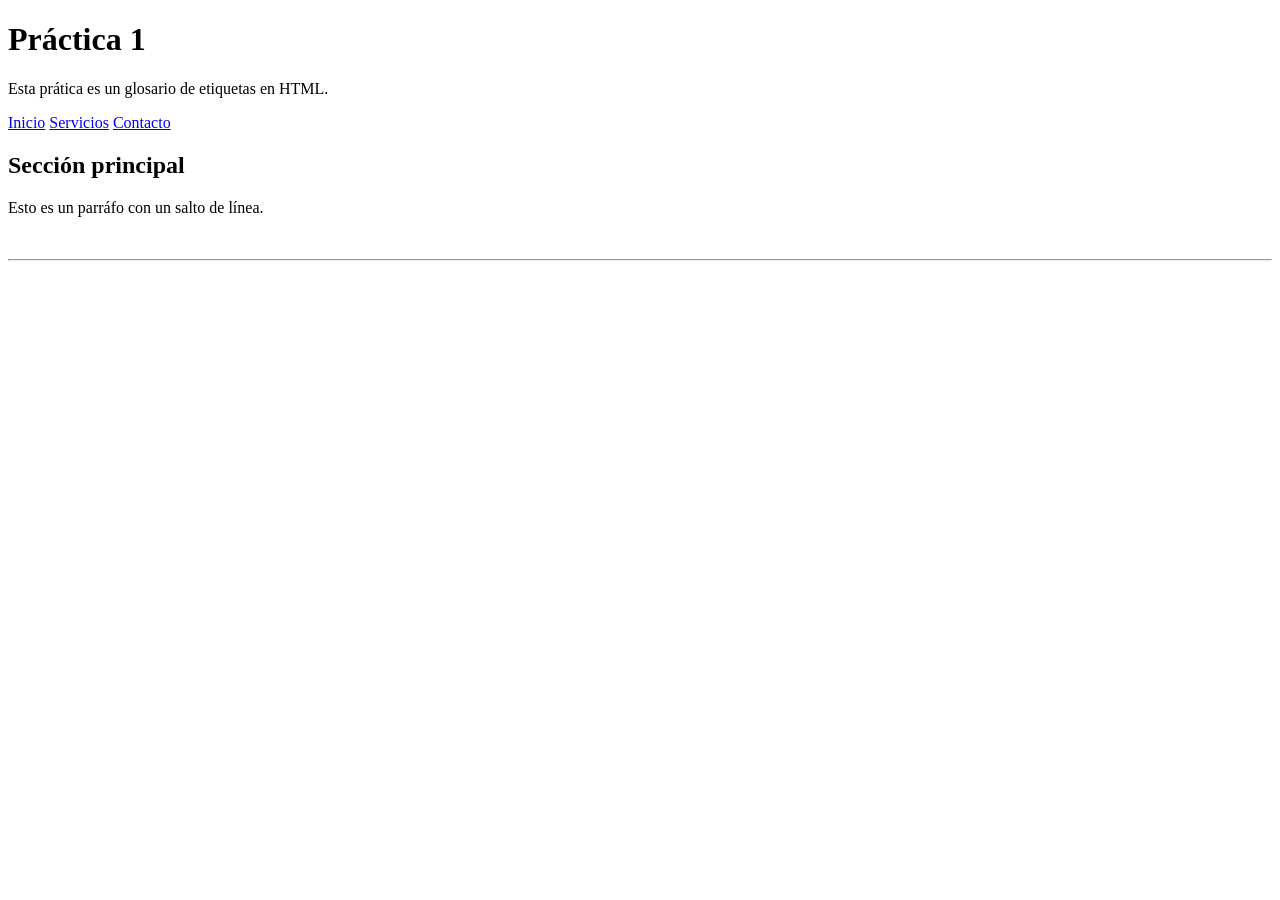
==== etiquetas/index.html @ 6b505ebb "Glosario de Etiquetas" ====
<!DOCTYPE html>
<html lang="en"> <!--Es el lenguaje que se establece en inglés-->
<head> <!--Es la cabeza donde va lo que se va a usar y los sustancial-->
    <meta charset="UTF-8">
    <meta name="viewport" content="width=device-width, initial-scale=1.0">
    <link rel="stylesheet" href="styles.css"> <!--Sirve para enlazar el css-->
    <title>Glosario de Etiquetas</title> <!--Esta etiqueta sirve para ponerle un título al documento-->
</head> <!--Es la cabeza donde va lo que se va a usar y los sustancial-->
<body> <!--Es el cuerpo donde va todo lo del proyecto-->
    <header> <!--Es el encabezado del proyecto-->
        <h1>Práctica 1</h1> <!--Es el título principal del proyecto-->
        <p>Esta prática es un glosario de etiquetas en HTML.</p> <!--Es para poner un parrafo-->
        
        <nav> <!--Esta etiqueta sirve para crear un -->
            <a href="#">Inicio</a> <!--Son los hipervínculos para llegar al destino de algún lugar en la página-->
            <a href="#">Servicios</a> <!--Son los hipervínculos para llegar al destino de algún lugar en la página-->
            <a href="#">Contacto</a> <!--Son los hipervínculos para llegar al destino de algún lugar en la página-->
        </nav>
    </header> <!--Es el encabezado del proyecto-->

    <main> <!--Es el contenido principal-->
        <section> <!--Es una sección-->
            <h2>Sección principal</h2> <!--Subtítulo del proyecto-->
            <p>Esto es un parráfo con un salto de línea.</p> <!--Es un parrafo-->
            <br> <!--Es un salto de línea-->
            <hr> <!--Es una línea horizontal-->
        </section> <!--Es una sección-->
    </main> <!--Es el contenido principal-->
    
</body> <!--Es el cuerpo donde va todo lo del proyecto-->
</html> <!--Es el lenguaje que se establece en inglés-->
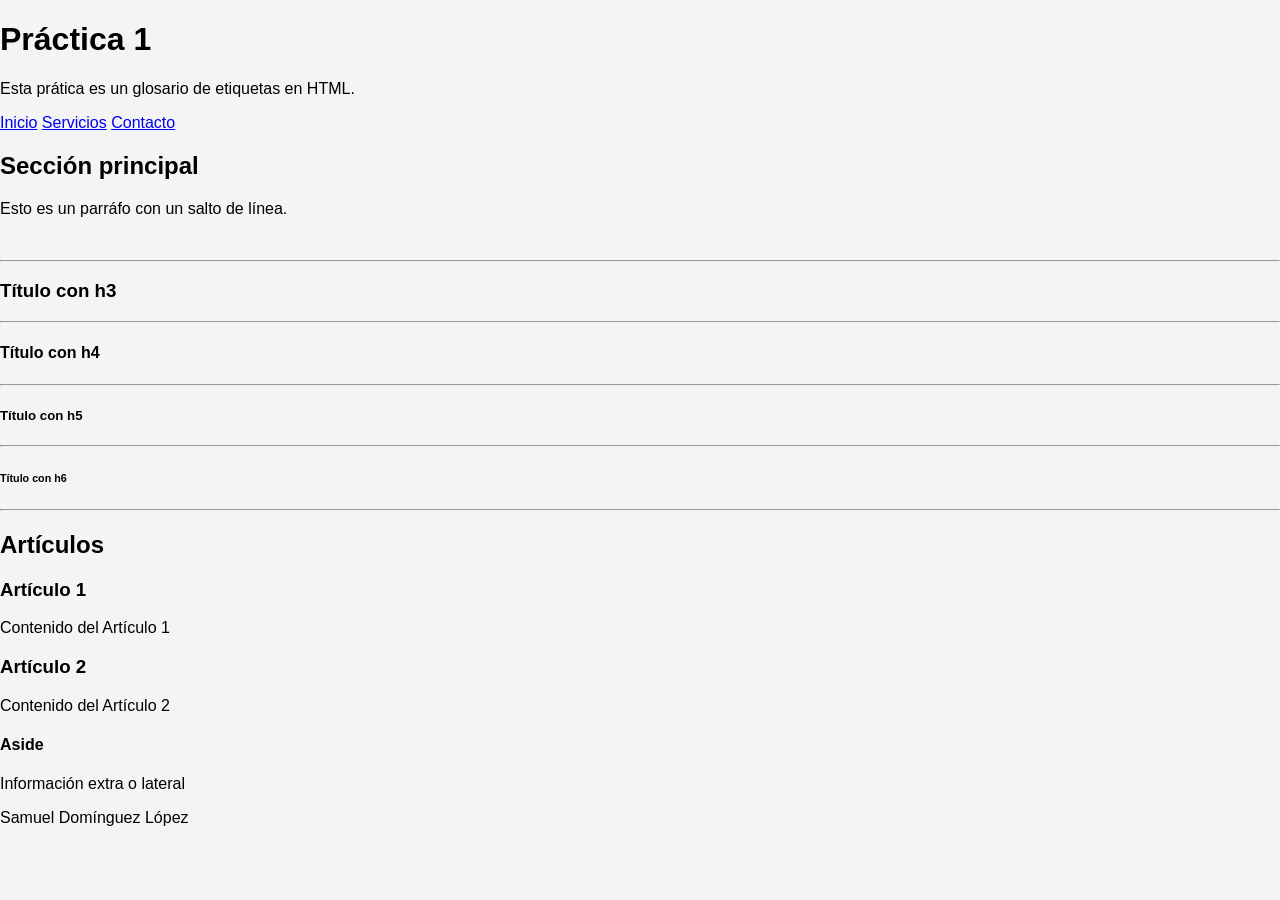
==== commit 77d2f04b: "Glosario de etiquetas terminado" ====
--- a/etiquetas/index.html
+++ b/etiquetas/index.html
@@ -11,11 +11,11 @@
         <h1>Práctica 1</h1> <!--Es el título principal del proyecto-->
         <p>Esta prática es un glosario de etiquetas en HTML.</p> <!--Es para poner un parrafo-->
         
-        <nav> <!--Esta etiqueta sirve para crear un -->
+        <nav> <!--Esta etiqueta sirve para crear un menú de navegación-->
             <a href="#">Inicio</a> <!--Son los hipervínculos para llegar al destino de algún lugar en la página-->
             <a href="#">Servicios</a> <!--Son los hipervínculos para llegar al destino de algún lugar en la página-->
             <a href="#">Contacto</a> <!--Son los hipervínculos para llegar al destino de algún lugar en la página-->
-        </nav>
+        </nav> <!--Esta etiqueta sirve para crear un menú de navegación-->
     </header> <!--Es el encabezado del proyecto-->
 
     <main> <!--Es el contenido principal-->
@@ -24,8 +24,38 @@
             <p>Esto es un parráfo con un salto de línea.</p> <!--Es un parrafo-->
             <br> <!--Es un salto de línea-->
             <hr> <!--Es una línea horizontal-->
+            <h3>Título con h3</h3> <!--Este es un título que es el 3er más grande-->
+            <hr> <!--Es una línea horizontal-->
+            <h4>Título con h4</h4> <!--Este es un título que es el 4rto más grande-->
+            <hr> <!--Es una línea horizontal-->
+            <h5>Título con h5</h5> <!--Este es un título que es el 5nto más grande-->
+            <hr> <!--Es una línea horizontal-->
+            <h6>Título con h6</h6> <!--Este es un título que es el 6to más grande-->
+            <hr> <!--Es una línea horizontal-->
+        </section> <!--Es una sección-->
+
+        <section> <!--Es una sección-->
+            <div> <!--Es un contenedor genérico--> 
+                <h2>Artículos</h2> <!--Subtítulo del proyecto-->
+                <article> <!--Contenido independiente y autocontenido-->
+                    <h3>Artículo 1</h3> <!--Este es un título que es el 3er más grande-->
+                    <p>Contenido del Artículo 1</p> <!--Es un parrafo-->
+                </article> <!--Contenido independiente y autocontenido-->
+                <article> <!--Contenido independiente y autocontenido-->
+                    <h3>Artículo 2</h3> <!--Este es un título que es el 3er más grande-->
+                    <p>Contenido del Artículo 2</p> <!--Es un parrafo-->
+                </article> <!--Contenido independiente y autocontenido-->
+            </div> <!--Es un contenedor genérico-->
+            <aside> <!--Barras laterales del contenido-->
+                <h4>Aside</h4> <!--Este es un título que es el 4rto más grande-->
+                <p>Información extra o lateral</p> <!--Es un parrafo-->
+            </aside> <!--Barras laterales del contenido-->
         </section> <!--Es una sección-->
     </main> <!--Es el contenido principal-->
+
+    <footer> <!--Es el pie de página-->
+        <p>Samuel Domínguez López</p> <!--Es un parrafo-->
+    </footer> <!--Es el pie de página-->
     
 </body> <!--Es el cuerpo donde va todo lo del proyecto-->
 </html> <!--Es el lenguaje que se establece en inglés-->
--- a/etiquetas/styles.css
+++ b/etiquetas/styles.css
@@ -0,0 +1,9 @@
+body{ /* Es para aplicarle estilos al body */
+    margin: 0; /* Es el margen */
+    font-family: Arial, Helvetica, sans-serif; /* Es el tipo de letra */
+    background: #f4f4f4; /* Es el fondo */
+}
+
+/*El . antes de la palabra es para referirse a clases*/
+/* El # es para referise a ID */
+/* El * sirve para que los estilos se le aplique a todo */
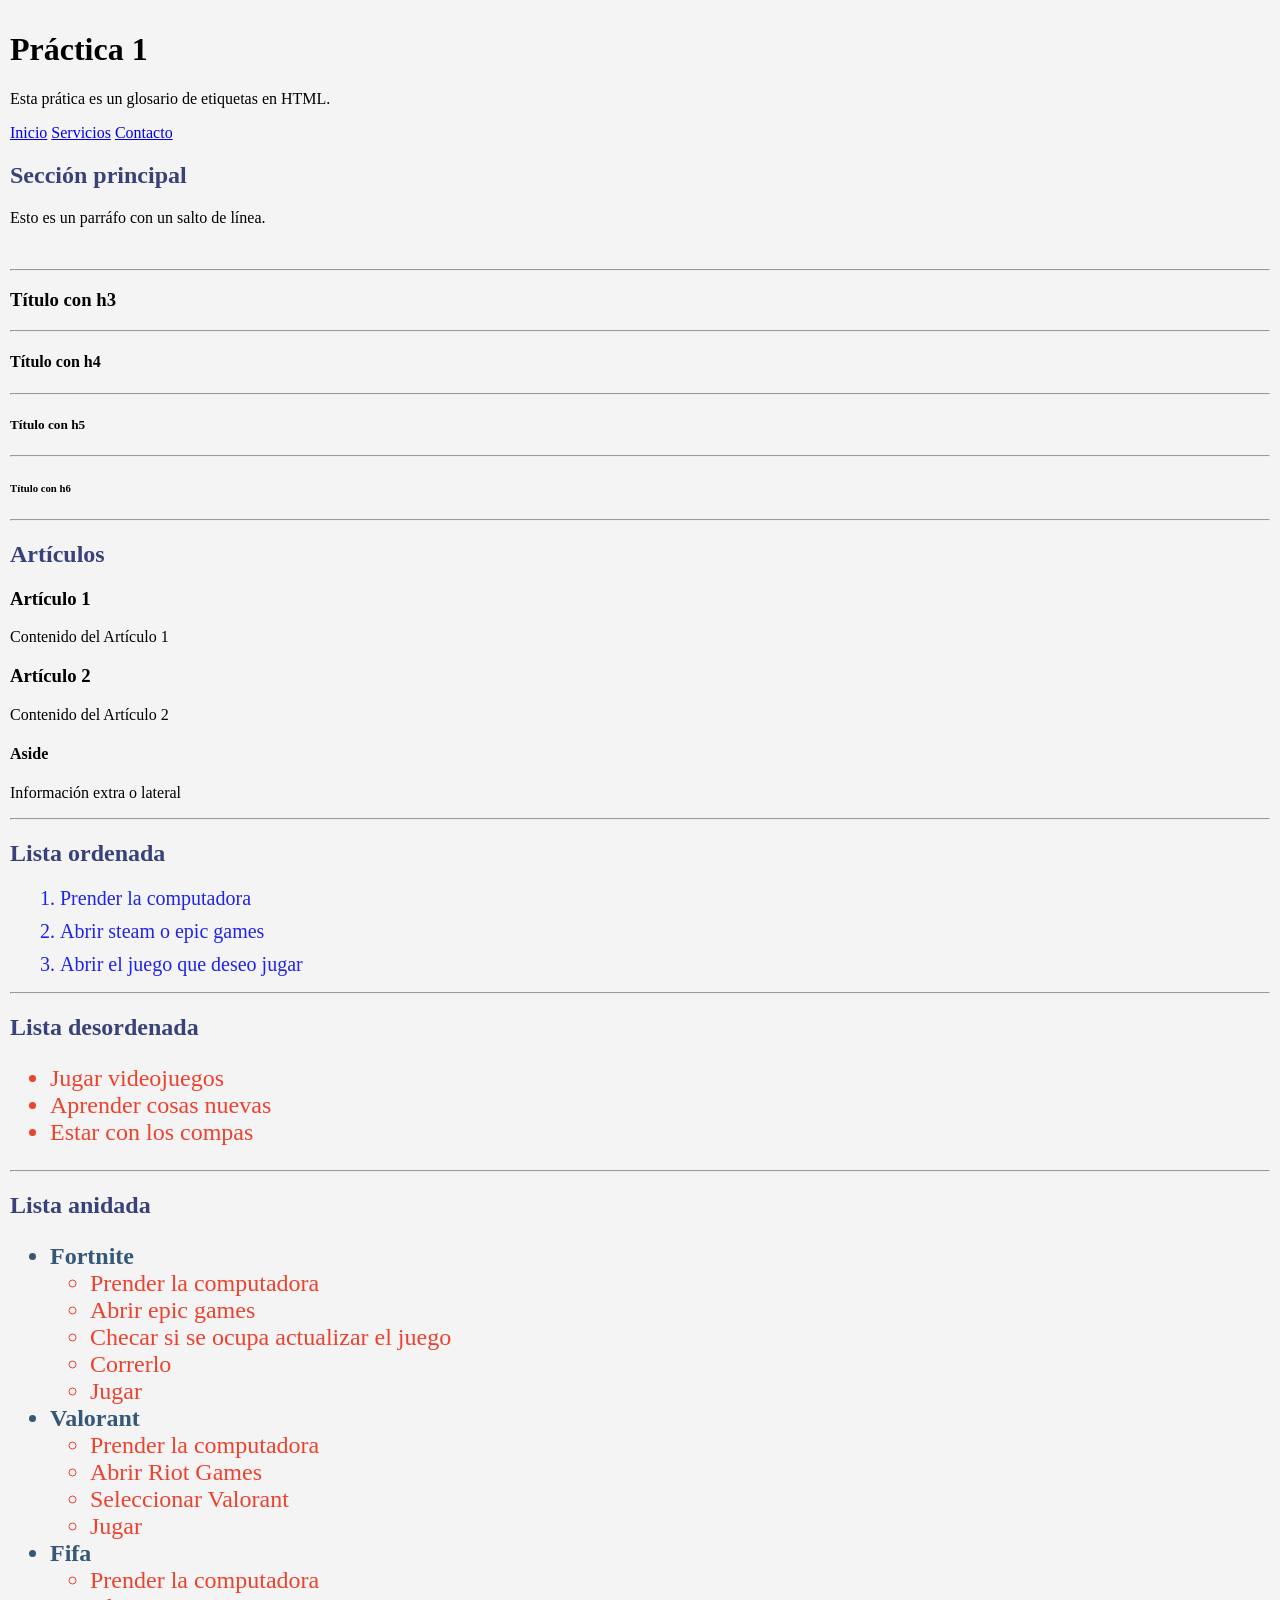
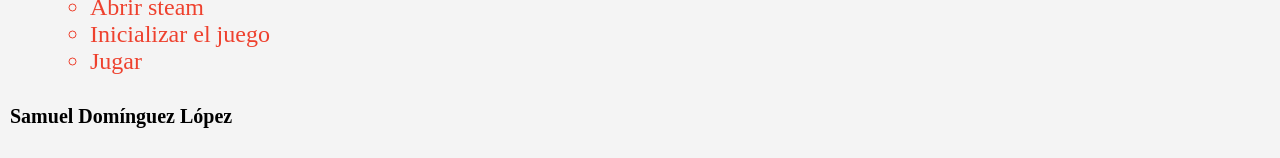
==== commit 2f1eb07b: "Actividad 1.2" ====
--- a/etiquetas/index.html
+++ b/etiquetas/index.html
@@ -51,7 +51,51 @@
                 <p>Información extra o lateral</p> <!--Es un parrafo-->
             </aside> <!--Barras laterales del contenido-->
         </section> <!--Es una sección-->
+        <hr> <!--Linea horizontal-->
     </main> <!--Es el contenido principal-->
+
+    <body>
+        <h2>Lista ordenada</h2>
+        <ol>
+            <li>Prender la computadora</li>
+            <li>Abrir steam o epic games</li>
+            <li>Abrir el juego que deseo jugar</li>
+        </ol>
+        <hr>
+        <h2>Lista desordenada</h2>
+        <ul>
+            <li>Jugar videojuegos</li>
+            <li>Aprender cosas nuevas</li>
+            <li>Estar con los compas</li>
+        </ul>
+        <hr>
+        <h2>Lista anidada</h2>
+        <ul>
+            <li class="juegos">Fortnite</li>
+            <ul>
+                <li>Prender la computadora</li>
+                <li>Abrir epic games</li>
+                <li>Checar si se ocupa actualizar el juego</li>
+                <li>Correrlo</li>
+                <li>Jugar</li>
+            </ul>
+            <li class="juegos">Valorant</li>
+            <ul>
+                <li>Prender la computadora</li>
+                <li>Abrir Riot Games</li>
+                <li>Seleccionar Valorant</li>
+                <li>Jugar</li>
+            </ul>
+            <li class="juegos">Fifa</li>
+            <ul>
+                <li>Prender la computadora</li>
+                <li>Abrir steam</li>
+                <li>Inicializar el juego</li>
+                <li>Jugar</li>
+            </ul>
+
+        </ul>
+    </body>
 
     <footer> <!--Es el pie de página-->
         <p>Samuel Domínguez López</p> <!--Es un parrafo-->
--- a/etiquetas/styles.css
+++ b/etiquetas/styles.css
@@ -1,7 +1,40 @@
 body{ /* Es para aplicarle estilos al body */
     margin: 0; /* Es el margen */
-    font-family: Arial, Helvetica, sans-serif; /* Es el tipo de letra */
+    font-family: 'Times New Roman', Times, serif; /* Es el tipo de letra */
+    padding: 10px;
     background: #f4f4f4; /* Es el fondo */
+}
+
+ol li{
+    color: rgb(32, 35, 233);
+    font-size: 20px;
+    margin: 10px;
+    gap: 5px;
+}
+
+ul{
+    font-size: 24px;
+}
+
+ul li{
+    color: rgb(238, 65, 46);
+}
+
+
+footer p{
+    font-weight: bold;
+    font-size: 20px;
+    margin-top: 30px;
+}
+
+.juegos{
+    font-size: 24px;
+    font-weight: bold;
+    color: rgba(0, 44, 84, 0.783);
+}
+
+h2{
+    color: rgba(33, 45, 106, 0.893);
 }
 
 /*El . antes de la palabra es para referirse a clases*/
